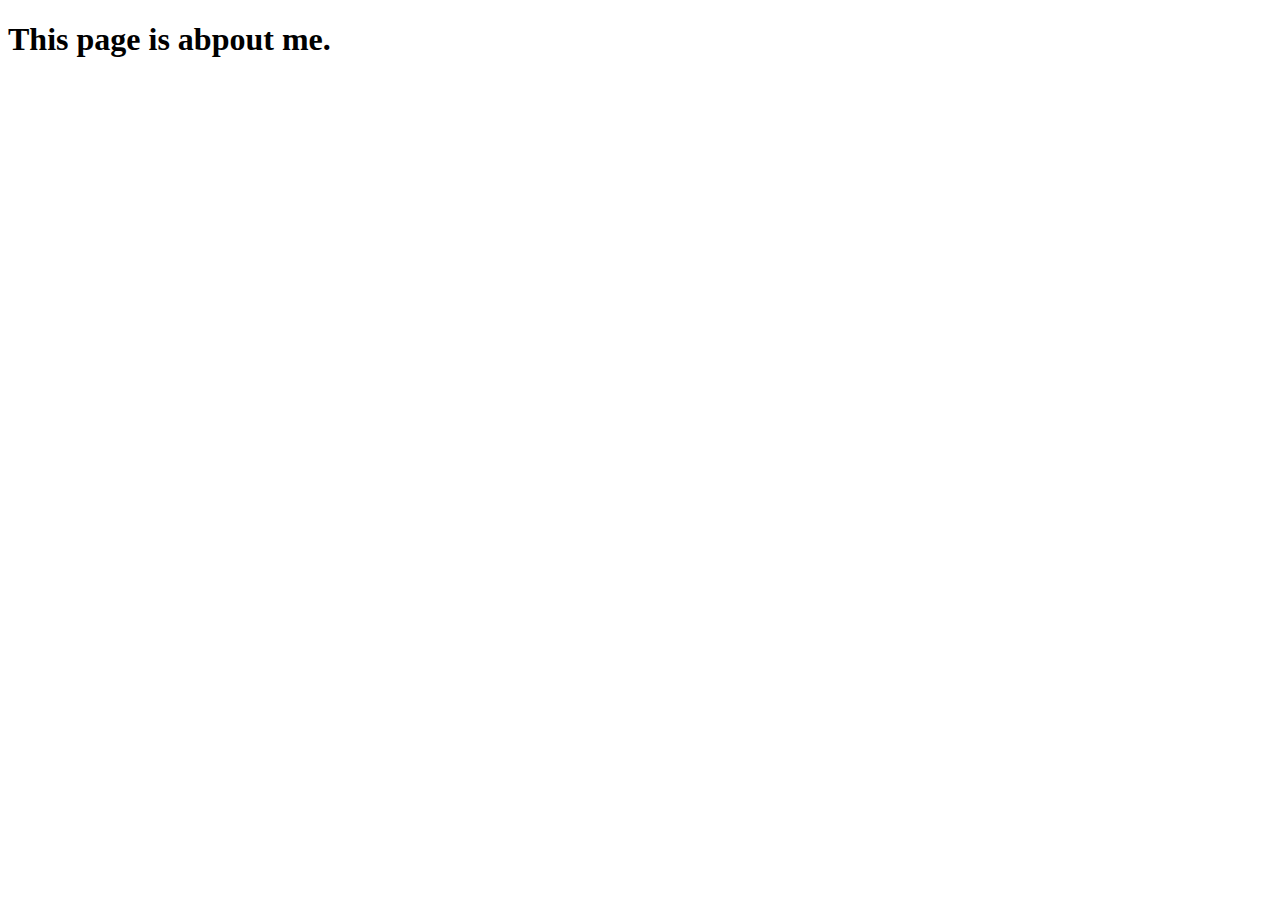
==== Downloaded-codepen/about.html @ e7674973 "Add downloaded codepen" ====
<!DOCTYPE html>
<html lang="en">
<head>
    <meta charset="UTF-8">
    <meta name="viewport" content="width=device-width, initial-scale=1.0">
    <title>Document</title>
</head>
<body>
    <h1>This page is abpout me.</h1>
</body>
</html>
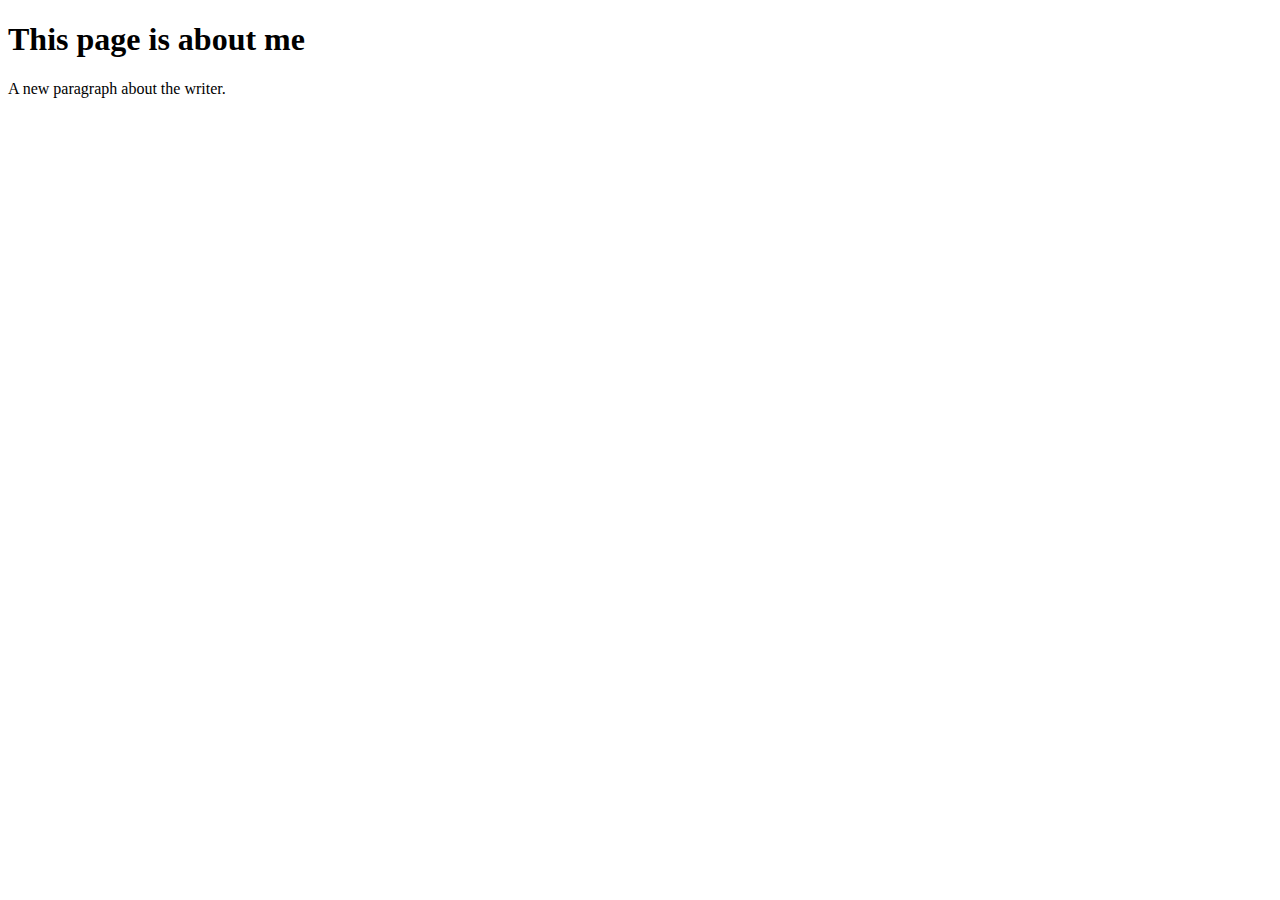
==== commit 8eebcf50: "Add p to about and correct typo" ====
--- a/Downloaded-codepen/about.html
+++ b/Downloaded-codepen/about.html
@@ -6,6 +6,7 @@
     <title>Document</title>
 </head>
 <body>
-    <h1>This page is abpout me.</h1>
+    <h1>This page is about me</h1>
+    <p>A new paragraph about the writer.</p>
 </body>
 </html>